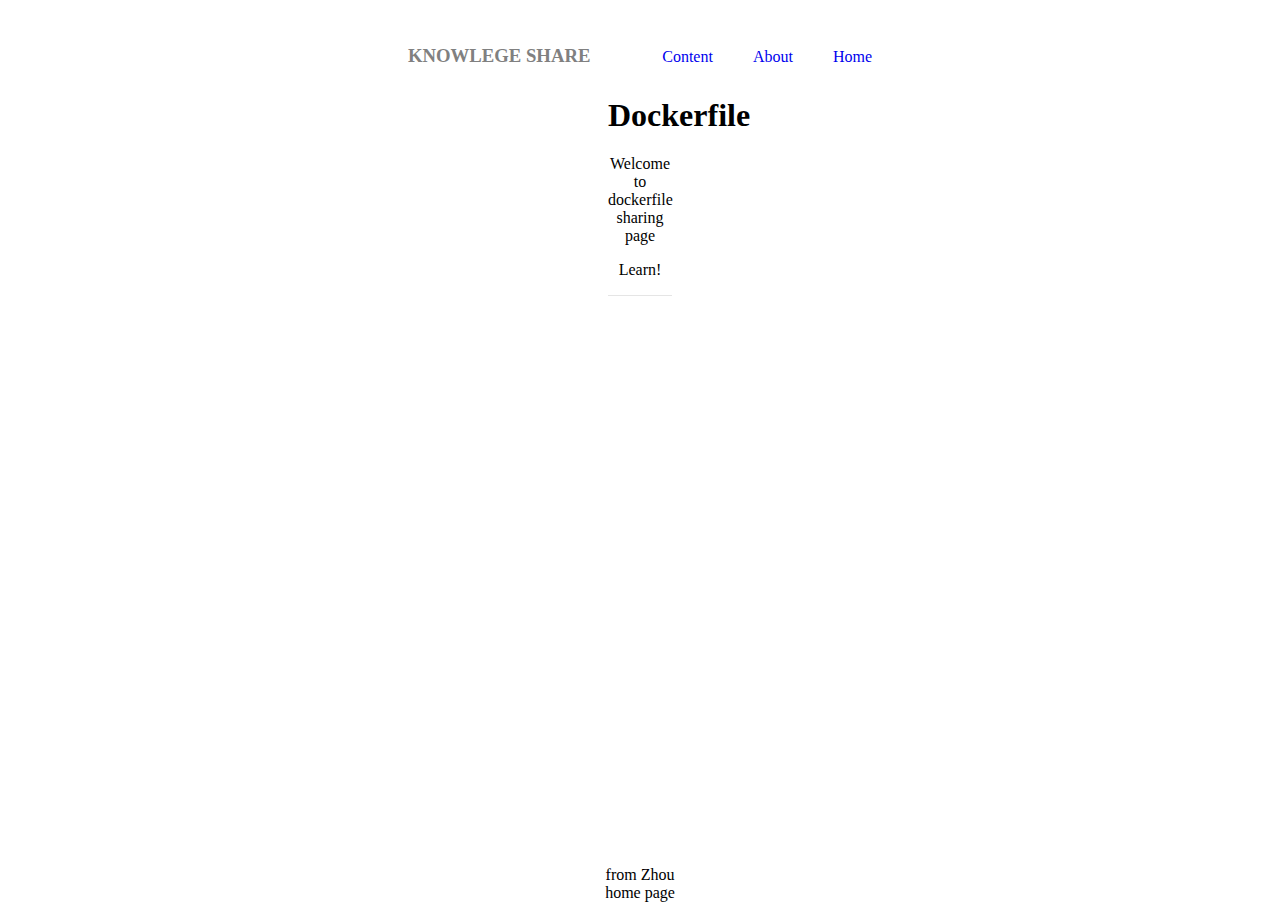
==== Dockerfile.html @ c93c94fc "first push" ====
<!doctype html>
<html>
	<head>
		<meta charset="utf-8">
		<meta name="Knowlege Sharing" content="">
		<link rel="stylesheet" href="./Style-dockerfile.css">
		<title>Dockerfile</title>
	</head>
	<body>
		<div class="container">
			<div clss="header">
				<ul class="nav">
					<li class="li-style li-style1">
						<a href="file:///C:/DEV/web/LikeWebapp/index.html#" style="text-decoration:none;">Home</a>
					</li>
					<li class="li-style">
						<a href="http://www.cnblogs.com/coolworld/p/5486656.html" style="text-decoration:none;">About</a>
					</li>
					<li class="li-style">
						<a href="https://docs.docker.com/engine/reference/builder/#understand-how-arg-and-from-interact" style="text-decoration:none;">Content</a>
					</li>
				</ul>
				<h3 class="Center" >KNOWLEGE SHARE</h3>
			</div>

			<div class="Welcome">
				<h1>Dockerfile</h1>
				<p>Welcome to dockerfile sharing page</p>
				<p>Learn!</p>
			</div>
			<div class="footer">
				<p>from Zhou home page</p>
			</div>
		</div>
	</body>
</html>
---- Style-dockerfile.css ----
.header{
  margin-right: 30px;
}
.nav{
  display:inline;
  margin-right: 30px;
}
.nav .li-style{
  
  margin-left: 40px;
  display:inline;
  float:right;
  padding-top: 40px;
  text-decoration: none !important;
}
.li-style1{
  margin-right: 400px;
  text-decoration: none;

}
.Center {
  text-align: left;
  color: gray;
  padding-left: 400px;
  
  
}
.Welcome {
  margin-left: 600px;
  margin-right: 600px;
  text-align: center;

  border-bottom: 1px solid #e5e5e5;
  margin-top:30px;
}



.footer{
  height: 50px;
  position: absolute;
  bottom: 0px;
  left:600px;
  right: 600px;
  text-align: center;
}
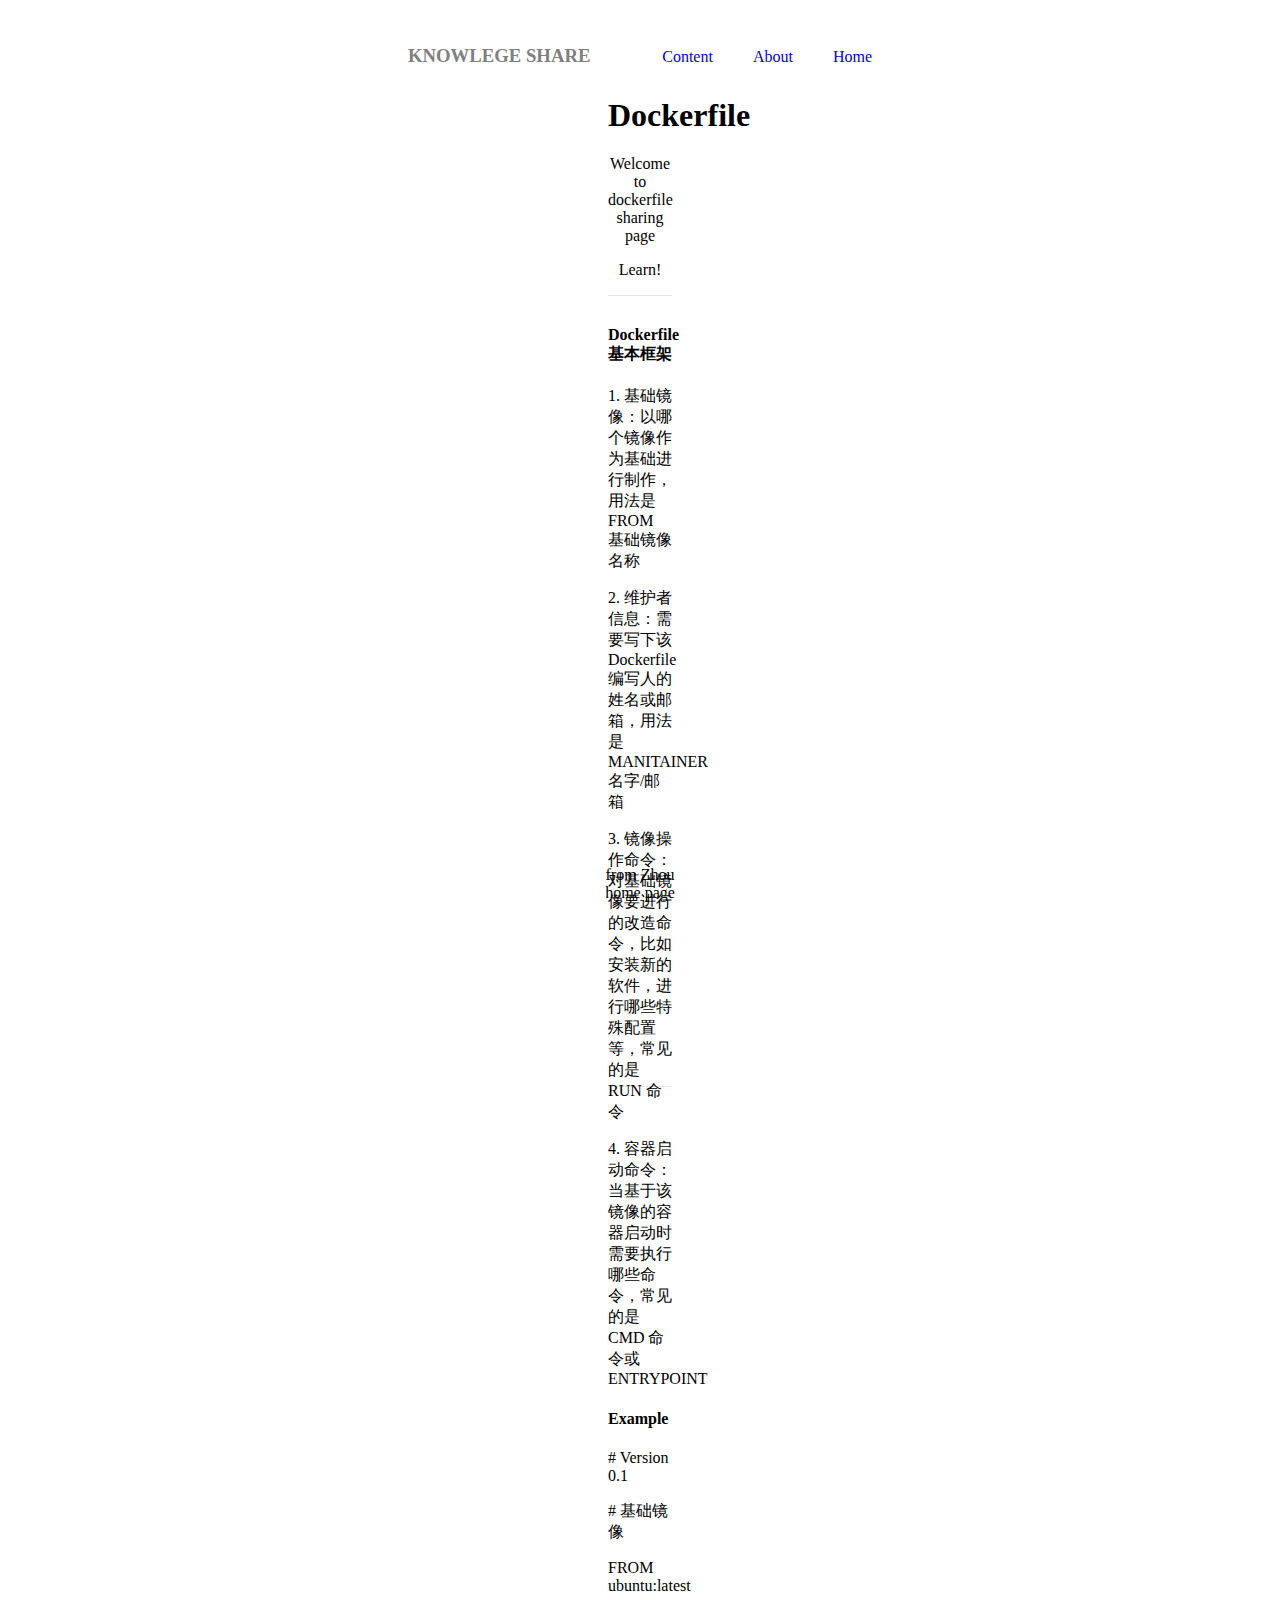
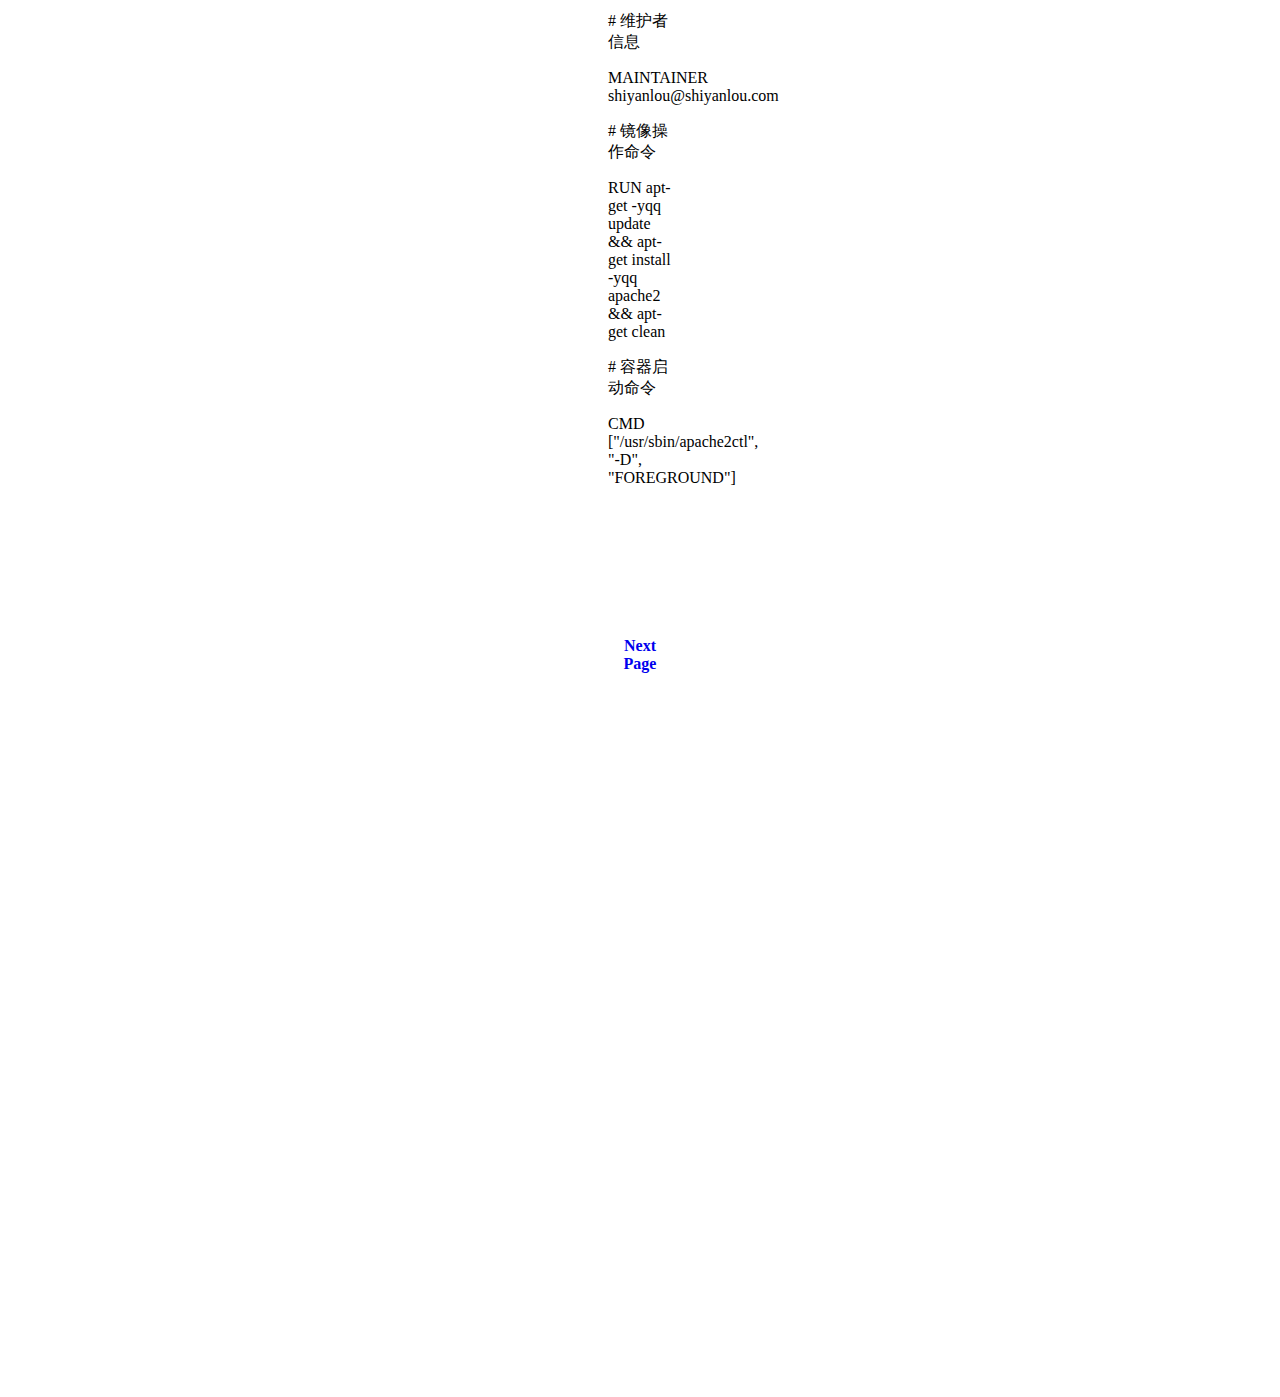
==== commit c4f9c13a: "second push" ====
--- a/Dockerfile.html
+++ b/Dockerfile.html
@@ -28,6 +28,27 @@
 				<p>Welcome to dockerfile sharing page</p>
 				<p>Learn!</p>
 			</div>
+			<div class="content">
+				<h4>Dockerfile基本框架</h4>
+				<p>1. 基础镜像：以哪个镜像作为基础进行制作，用法是FROM 基础镜像名称</p>
+				<p>2. 维护者信息：需要写下该Dockerfile编写人的姓名或邮箱，用法是MANITAINER 名字/邮箱</p>
+				<p>3. 镜像操作命令：对基础镜像要进行的改造命令，比如安装新的软件，进行哪些特殊配置等，常见的是RUN 命令</p>
+				<p>4. 容器启动命令：当基于该镜像的容器启动时需要执行哪些命令，常见的是CMD 命令或ENTRYPOINT</p>
+				
+				<h4>Example</h4>
+				<p># Version 0.1</p>
+				<p># 基础镜像</p>
+				<p>FROM ubuntu:latest</p>
+				<p># 维护者信息</p>
+				<p>MAINTAINER shiyanlou@shiyanlou.com</p>
+				<p># 镜像操作命令</p>
+				<p>RUN apt-get -yqq update && apt-get install -yqq apache2 && apt-get clean</p>
+				<p># 容器启动命令</p>
+				<p>CMD ["/usr/sbin/apache2ctl", "-D", "FOREGROUND"]</p>
+				<h4 class="content_link">
+					<a href="file:///C:/DEV/web/LikeWebapp/Dockerfile1.html" style="text-decoration:none;">Next Page</a>
+				</h4>
+			</div>
 			<div class="footer">
 				<p>from Zhou home page</p>
 			</div>
--- a/Style-dockerfile.css
+++ b/Style-dockerfile.css
@@ -23,18 +23,29 @@
   color: gray;
   padding-left: 400px;
   
-  
 }
 .Welcome {
   margin-left: 600px;
   margin-right: 600px;
   text-align: center;
-
   border-bottom: 1px solid #e5e5e5;
   margin-top:30px;
 }
 
+.content{
+  margin-left:600px; 
+  margin-right: 600px;
+  border-bottom: 1px solid #e5e5e5;
+  margin-top:30px;
+  height:760px;
+}
 
+.content_link{
+  text-align: center;
+  margin-top: 150px;
+  height:100%;
+  width:100%;
+}
 
 .footer{
   height: 50px;
@@ -43,4 +54,18 @@
   left:600px;
   right: 600px;
   text-align: center;
+}
+
+.content_link1{
+  text-align: center;
+  margin-top: 300px;
+}
+.content_link2{
+  text-align: center;
+}
+
+.content_link4{
+
+  text-align: center;
+  margin-top: 100px;
 }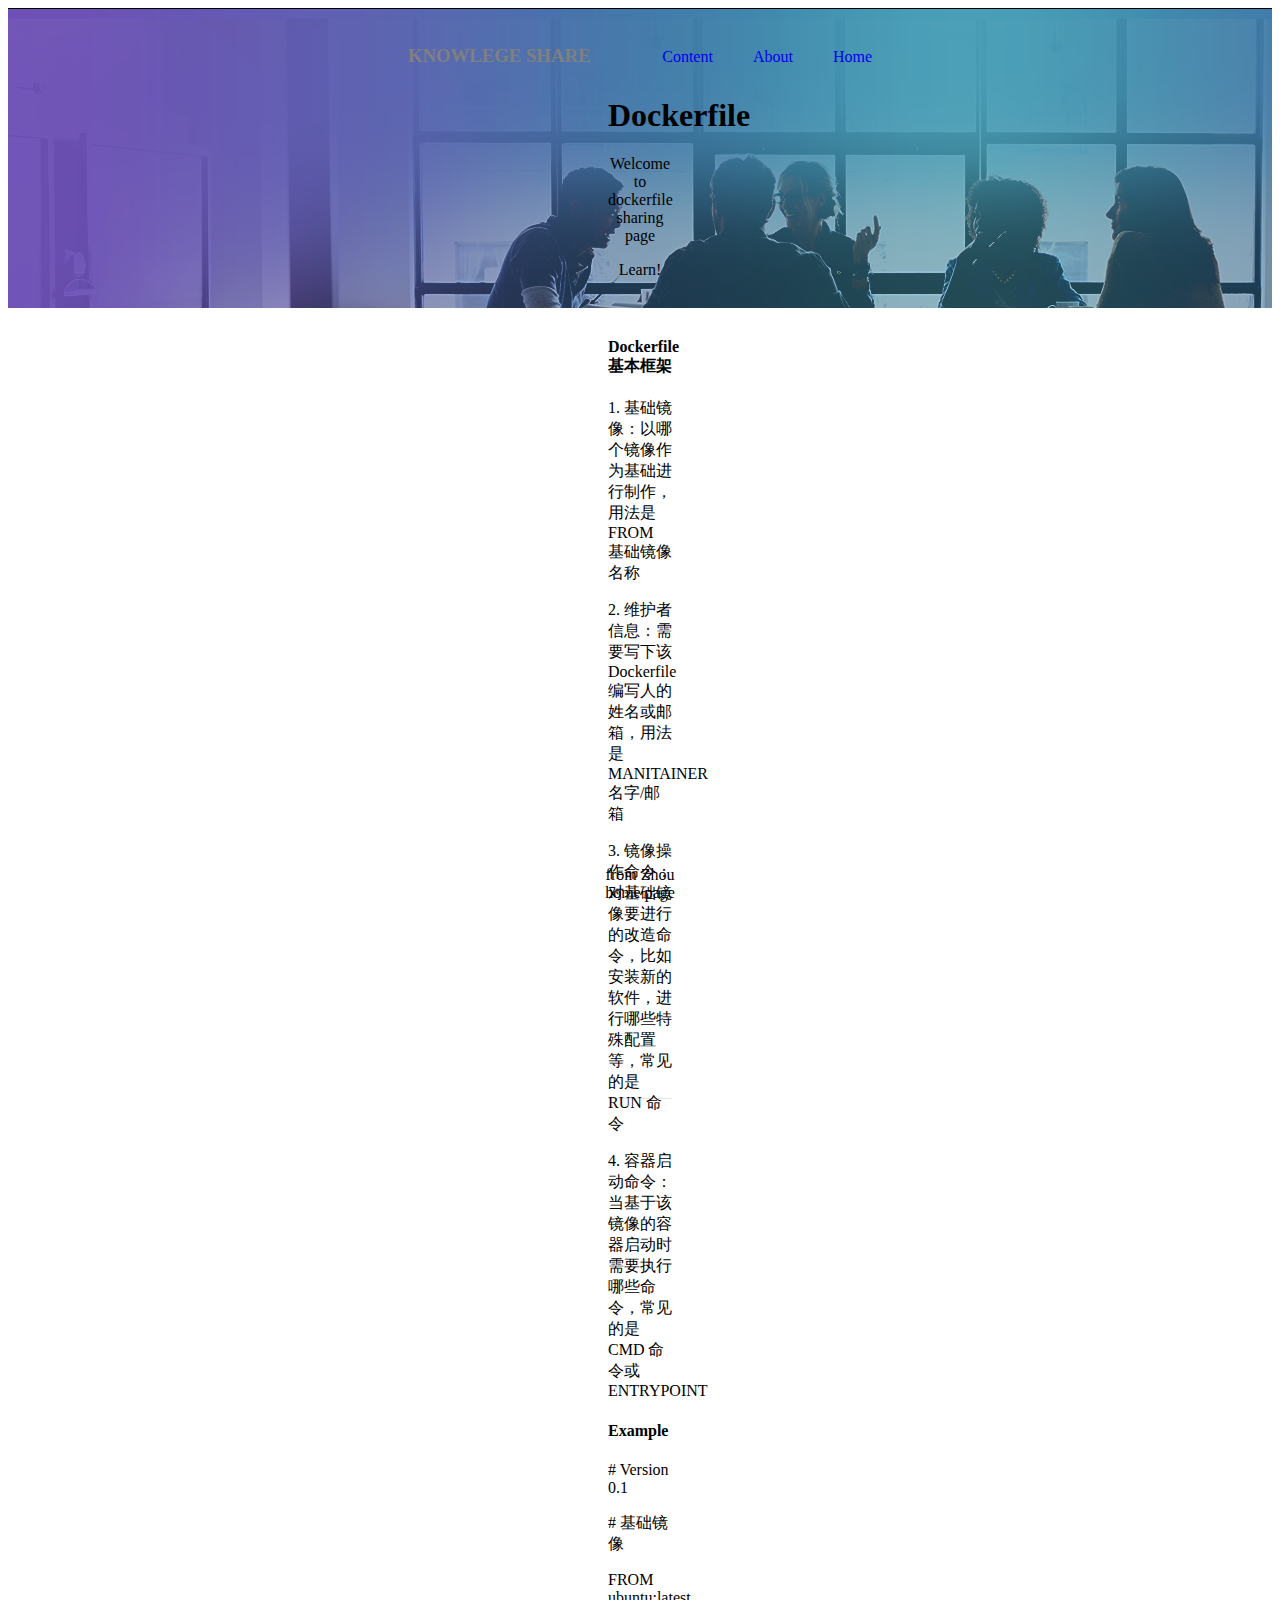
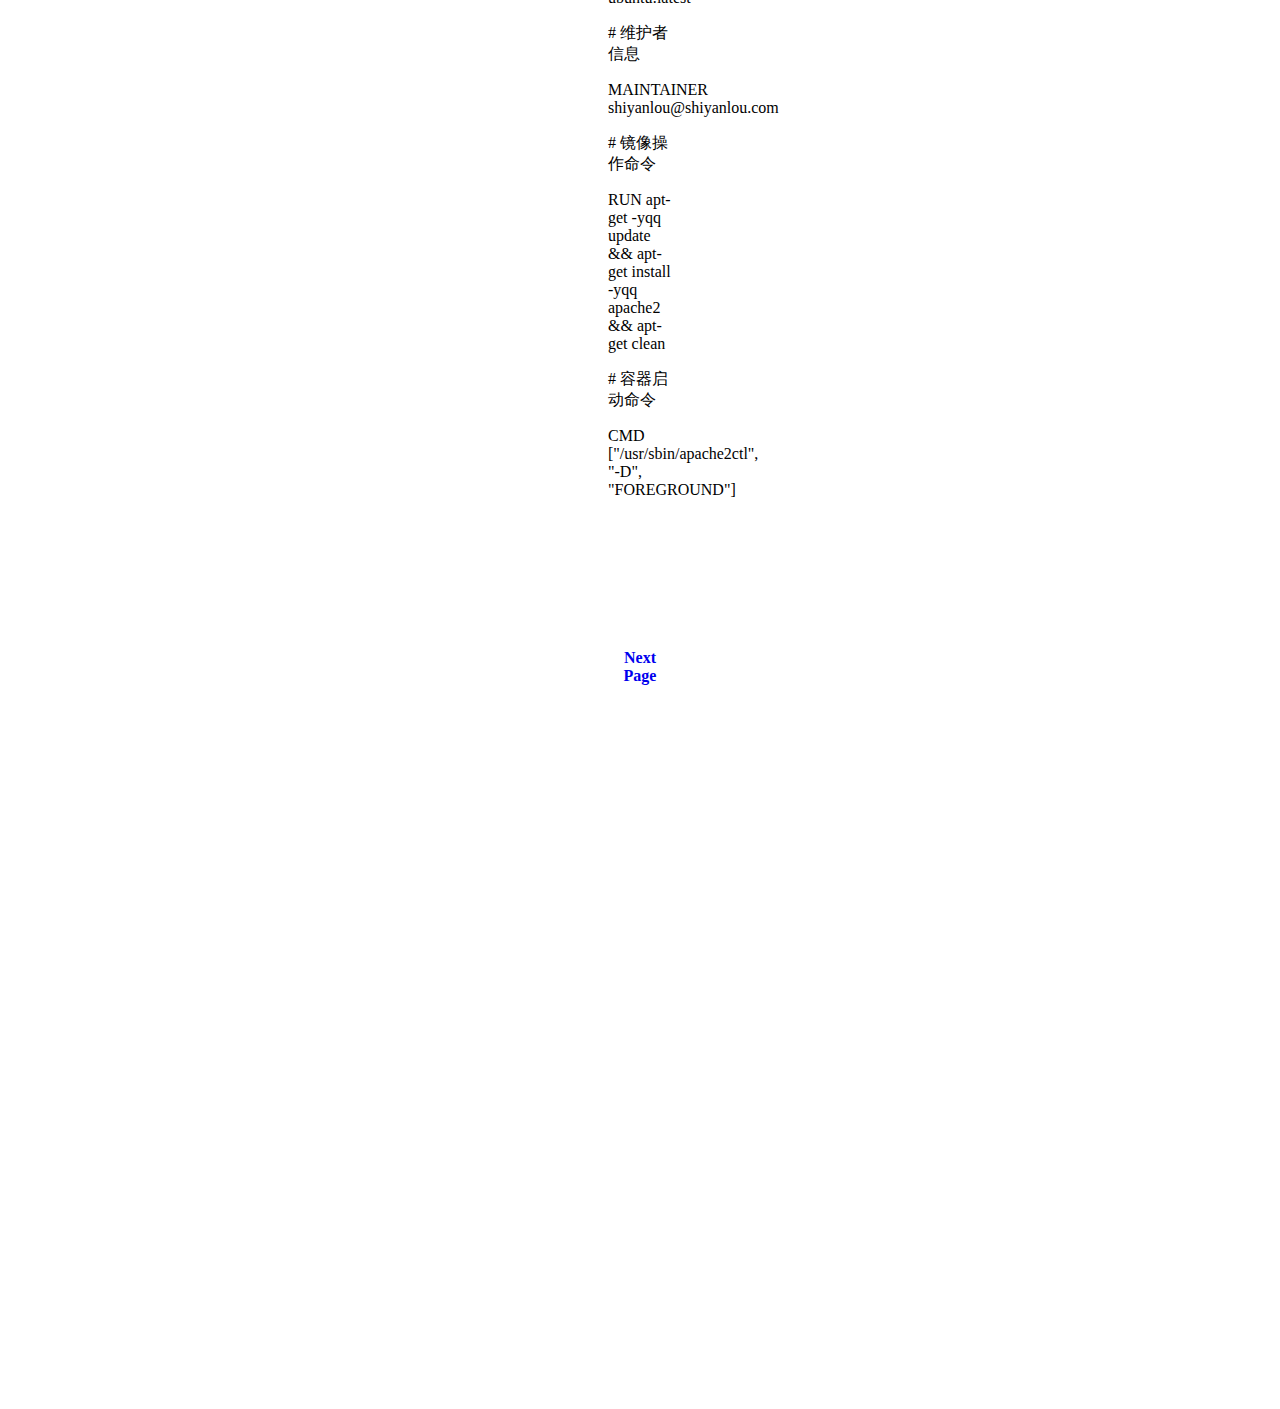
==== commit c491ae30: "third push" ====
--- a/Dockerfile.html
+++ b/Dockerfile.html
@@ -8,26 +8,30 @@
 	</head>
 	<body>
 		<div class="container">
-			<div clss="header">
-				<ul class="nav">
-					<li class="li-style li-style1">
-						<a href="file:///C:/DEV/web/LikeWebapp/index.html#" style="text-decoration:none;">Home</a>
-					</li>
-					<li class="li-style">
-						<a href="http://www.cnblogs.com/coolworld/p/5486656.html" style="text-decoration:none;">About</a>
-					</li>
-					<li class="li-style">
-						<a href="https://docs.docker.com/engine/reference/builder/#understand-how-arg-and-from-interact" style="text-decoration:none;">Content</a>
-					</li>
-				</ul>
-				<h3 class="Center" >KNOWLEGE SHARE</h3>
+			<div class="begin">
+				<div clss="header">
+					<ul class="nav">
+						<li class="li-style li-style1">
+							<a href="file:///C:/DEV/web/LikeWebapp/index.html#" style="text-decoration:none;">Home</a>
+						</li>
+						<li class="li-style">
+							<a href="http://www.cnblogs.com/coolworld/p/5486656.html" style="text-decoration:none;">About</a>
+						</li>
+						<li class="li-style">
+							<a href="https://docs.docker.com/engine/reference/builder/#understand-how-arg-and-from-interact" style="text-decoration:none;">Content</a>
+						</li>
+					</ul>
+					<h3 class="Center" >KNOWLEGE SHARE</h3>
+				</div>
+			
+
+				<div class="Welcome">
+					<h1>Dockerfile</h1>
+					<p>Welcome to dockerfile sharing page</p>
+					<p>Learn!</p>
+				</div>
 			</div>
-
-			<div class="Welcome">
-				<h1>Dockerfile</h1>
-				<p>Welcome to dockerfile sharing page</p>
-				<p>Learn!</p>
-			</div>
+			
 			<div class="content">
 				<h4>Dockerfile基本框架</h4>
 				<p>1. 基础镜像：以哪个镜像作为基础进行制作，用法是FROM 基础镜像名称</p>
--- a/Style-dockerfile.css
+++ b/Style-dockerfile.css
@@ -1,3 +1,8 @@
+.begin{
+  background-image: url("Banner2.png");
+  height: 300px;
+
+}
 .header{
   margin-right: 30px;
 }
@@ -28,7 +33,7 @@
   margin-left: 600px;
   margin-right: 600px;
   text-align: center;
-  border-bottom: 1px solid #e5e5e5;
+
   margin-top:30px;
 }
 
@@ -65,7 +70,6 @@
 }
 
 .content_link4{
-
   text-align: center;
   margin-top: 100px;
 }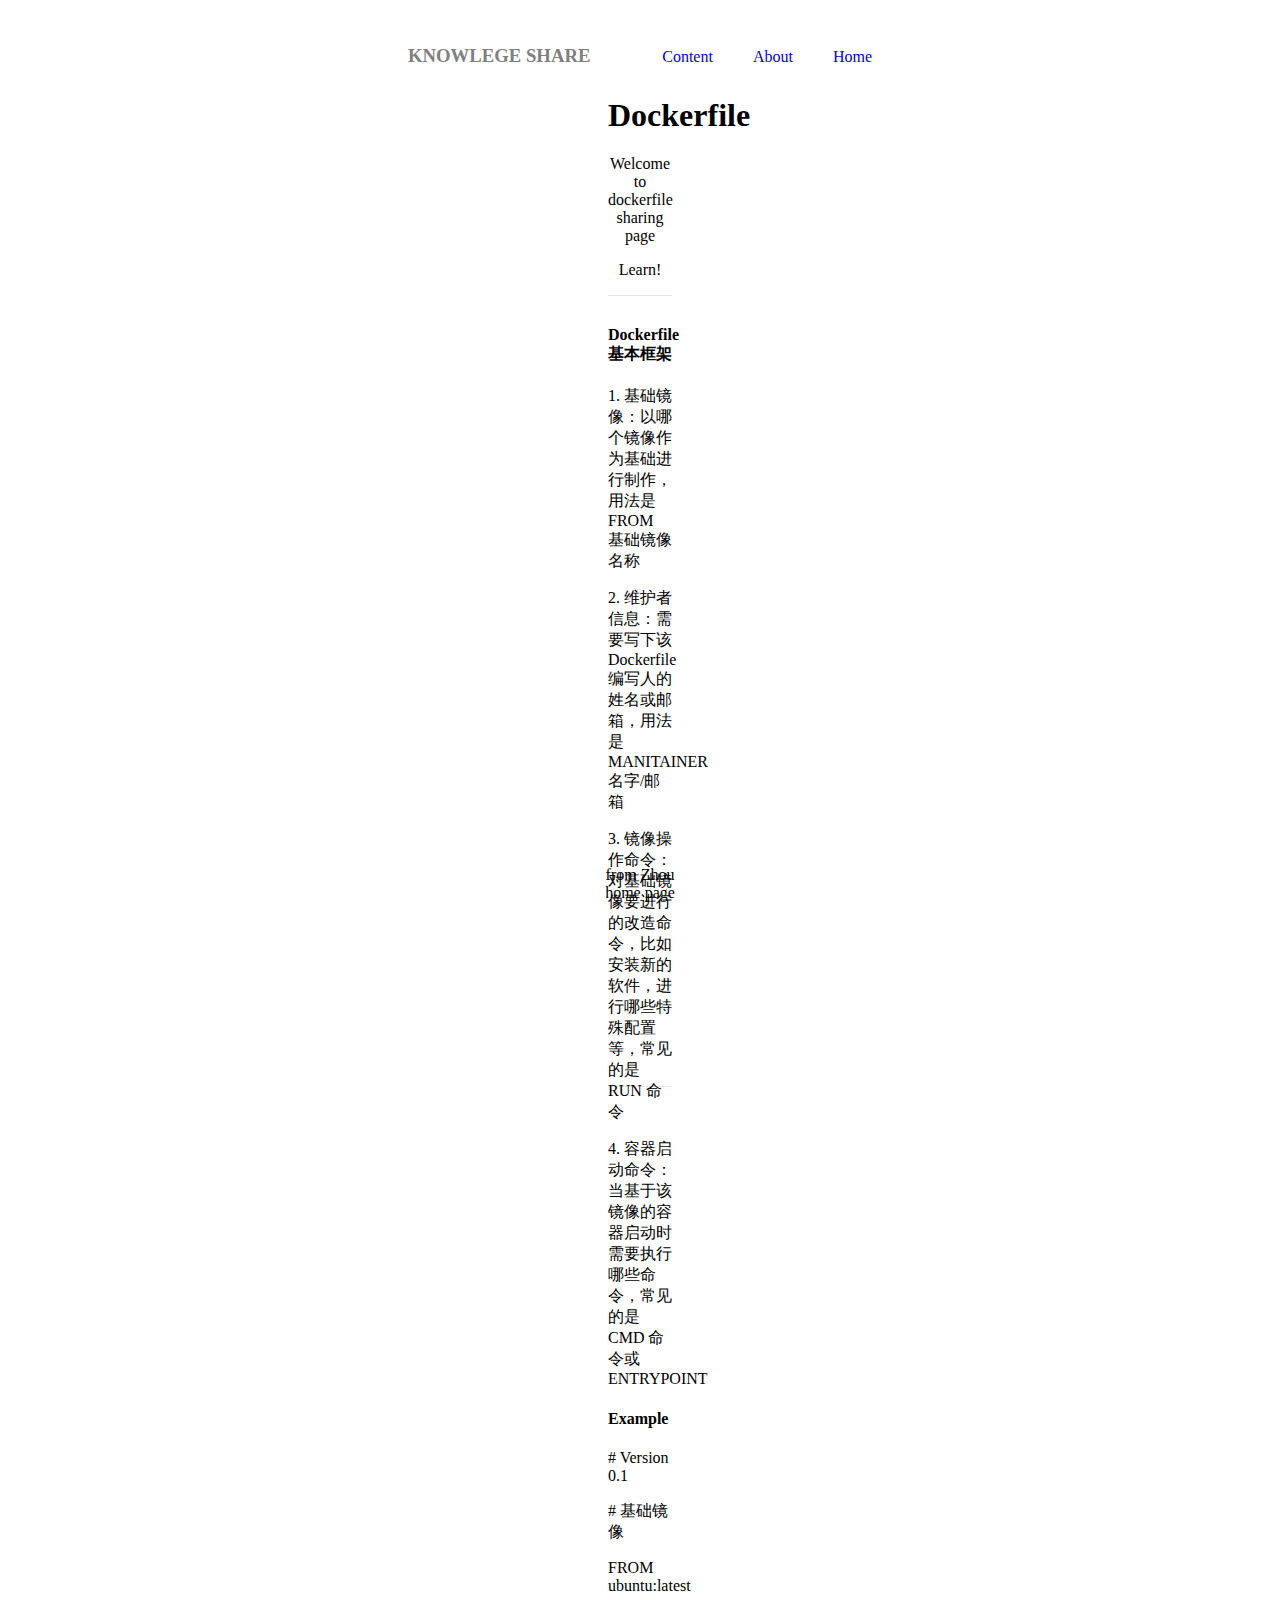
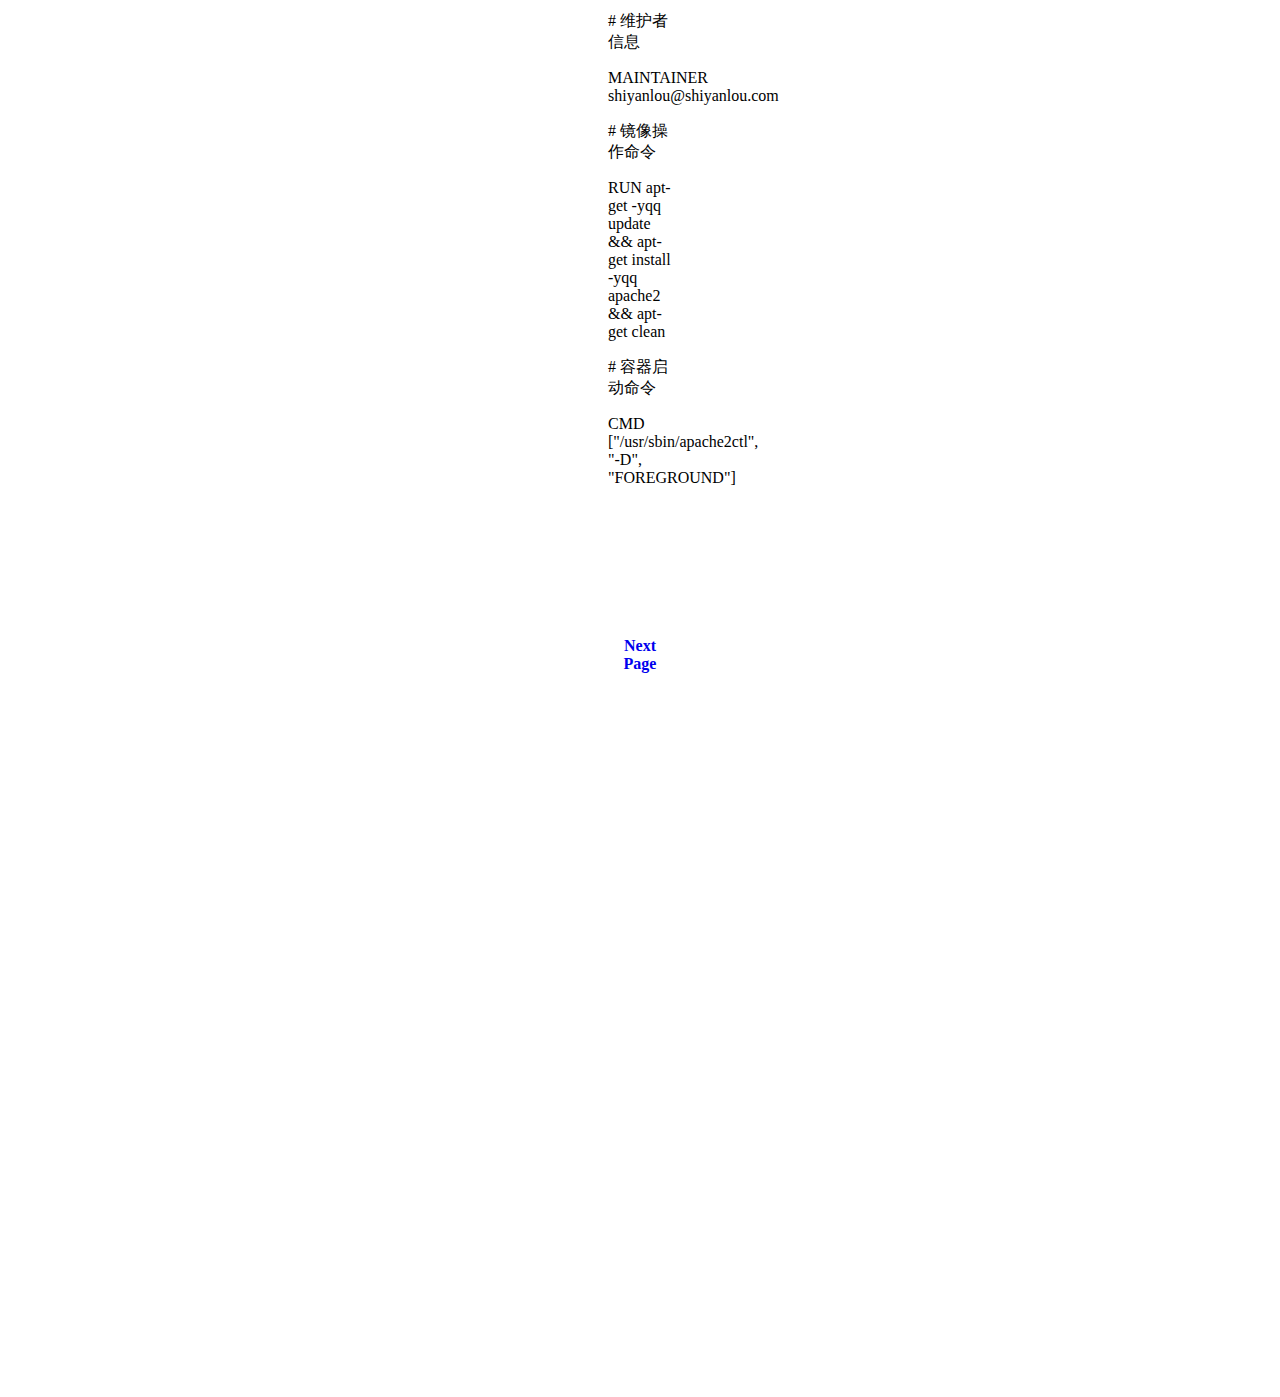
==== commit 0d0dd684: "four" ====
--- a/Dockerfile.html
+++ b/Dockerfile.html
@@ -8,30 +8,26 @@
 	</head>
 	<body>
 		<div class="container">
-			<div class="begin">
-				<div clss="header">
-					<ul class="nav">
-						<li class="li-style li-style1">
-							<a href="file:///C:/DEV/web/LikeWebapp/index.html#" style="text-decoration:none;">Home</a>
-						</li>
-						<li class="li-style">
-							<a href="http://www.cnblogs.com/coolworld/p/5486656.html" style="text-decoration:none;">About</a>
-						</li>
-						<li class="li-style">
-							<a href="https://docs.docker.com/engine/reference/builder/#understand-how-arg-and-from-interact" style="text-decoration:none;">Content</a>
-						</li>
-					</ul>
-					<h3 class="Center" >KNOWLEGE SHARE</h3>
-				</div>
-			
+			<div clss="header">
+				<ul class="nav">
+					<li class="li-style li-style1">
+						<a href="file:///C:/DEV/web/LikeWebapp/index.html#" style="text-decoration:none;">Home</a>
+					</li>
+					<li class="li-style">
+						<a href="http://www.cnblogs.com/coolworld/p/5486656.html" style="text-decoration:none;">About</a>
+					</li>
+					<li class="li-style">
+						<a href="https://docs.docker.com/engine/reference/builder/#understand-how-arg-and-from-interact" style="text-decoration:none;">Content</a>
+					</li>
+				</ul>
+				<h3 class="Center" >KNOWLEGE SHARE</h3>
+			</div>
 
-				<div class="Welcome">
-					<h1>Dockerfile</h1>
-					<p>Welcome to dockerfile sharing page</p>
-					<p>Learn!</p>
-				</div>
+			<div class="Welcome">
+				<h1>Dockerfile</h1>
+				<p>Welcome to dockerfile sharing page</p>
+				<p>Learn!</p>
 			</div>
-			
 			<div class="content">
 				<h4>Dockerfile基本框架</h4>
 				<p>1. 基础镜像：以哪个镜像作为基础进行制作，用法是FROM 基础镜像名称</p>
--- a/Style-dockerfile.css
+++ b/Style-dockerfile.css
@@ -1,8 +1,3 @@
-.begin{
-  background-image: url("Banner2.png");
-  height: 300px;
-
-}
 .header{
   margin-right: 30px;
 }
@@ -33,7 +28,7 @@
   margin-left: 600px;
   margin-right: 600px;
   text-align: center;
-
+  border-bottom: 1px solid #e5e5e5;
   margin-top:30px;
 }
 
@@ -72,4 +67,24 @@
 .content_link4{
   text-align: center;
   margin-top: 100px;
+}
+.content_link3{
+
+  text-align: center;
+  margin-top: 260px;
+}
+.content .k8s1_1{
+  text-indent: 50px;
+}
+.content .k8s1_2{
+  text-indent: 100px;
+}
+.content .k8s1_3{
+  text-indent: 150px;
+}
+.content .k8s1_4{
+  text-indent: 200px;
+}
+.k8s1_color{
+  color: blue;
 }